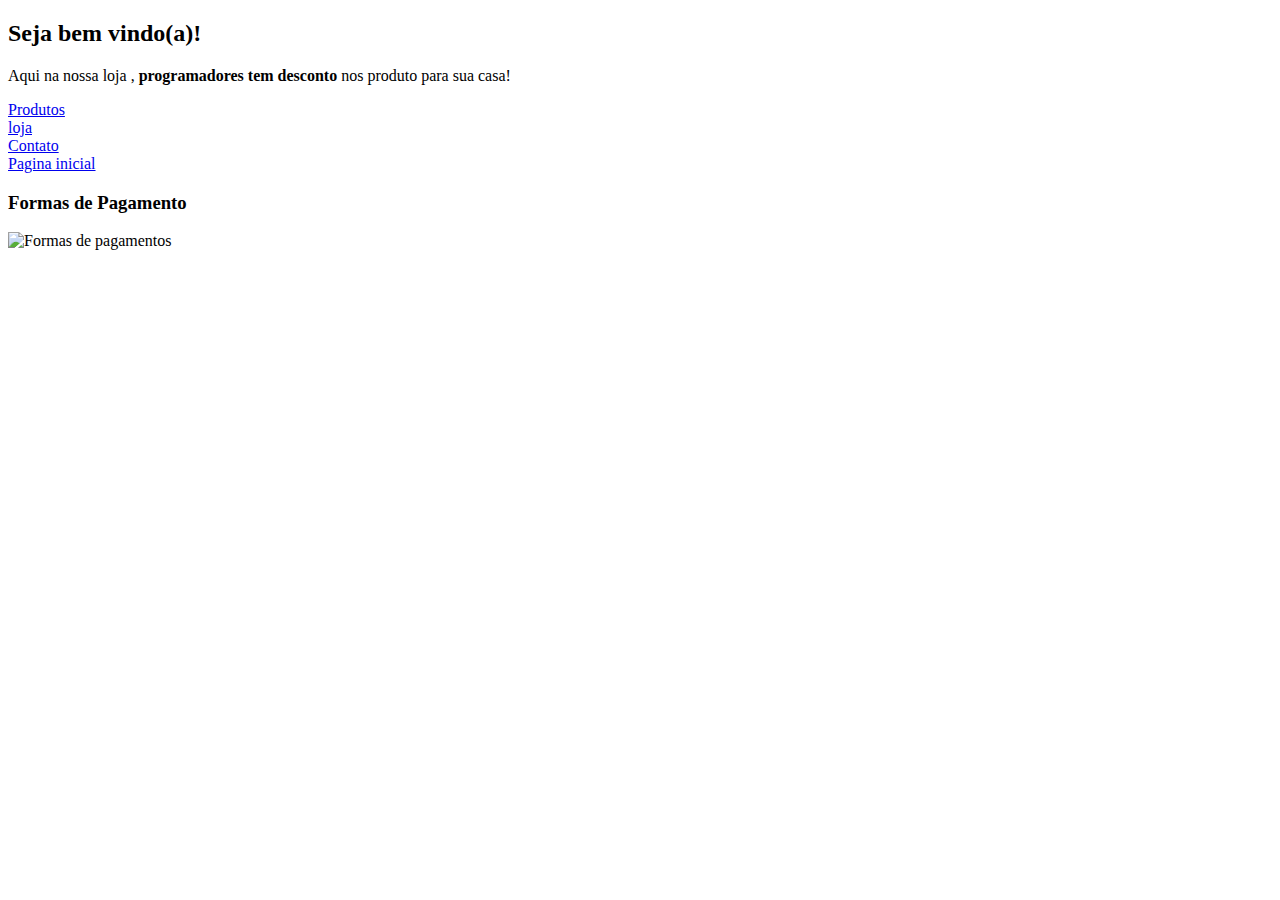
==== fullstackeletro/index.html @ 64e82443 "recode atualisado" ====
<!DOCTYPE html>
<html lang="pt-br">
<head>
    <meta charset="UTF-8">
    <meta name="viewport" content="width=device-width, initial-scale=1.0">
    <title>Site Eletro</title>
    <link rel="stylesheet" href="style.css">
</head>
<body>
    <h2>Seja bem vindo(a)!</h2>
    <P>Aqui na nossa loja ,<strong> programadores tem desconto</strong> nos produto para sua casa! </P>
    <a href="produtos.html">Produtos</a> <br>
    <a href="loja.html">loja</a> <br>
    <a href="contato.html"> Contato</a> <br>
    <a href="index.html">Pagina inicial</a><br>
    <h3>Formas de Pagamento</h3>
    <img src="" alt="Formas de pagamentos">
</body>
</html>
---- fullstackeletro/style.css ----
@charset "UTF-8";
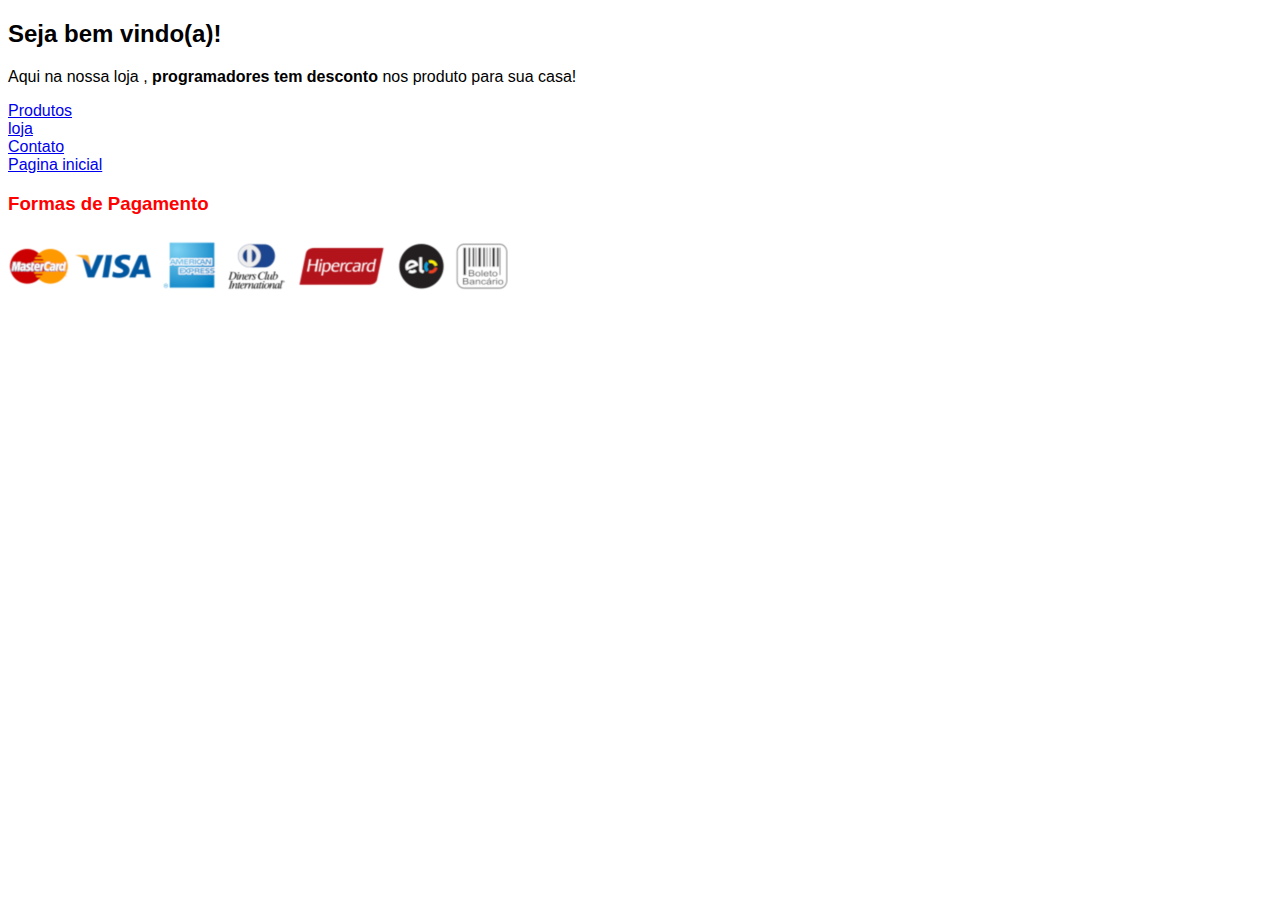
==== commit 4639b6e4: "tualisndo meu site da recode" ====
--- a/fullstackeletro/index.html
+++ b/fullstackeletro/index.html
@@ -13,7 +13,8 @@
     <a href="loja.html">loja</a> <br>
     <a href="contato.html"> Contato</a> <br>
     <a href="index.html">Pagina inicial</a><br>
+    
     <h3>Formas de Pagamento</h3>
-    <img src="" alt="Formas de pagamentos">
+    <img src="imagems/bandeiras_cartoes1.png" alt="Formas de pagamentos">
 </body>
 </html>--- a/fullstackeletro/style.css
+++ b/fullstackeletro/style.css
@@ -1 +1,9 @@
 @charset "UTF-8";
+
+body{
+    font-family: Arial, Helvetica, sans-serif;
+}
+
+h3{
+    color: red;
+}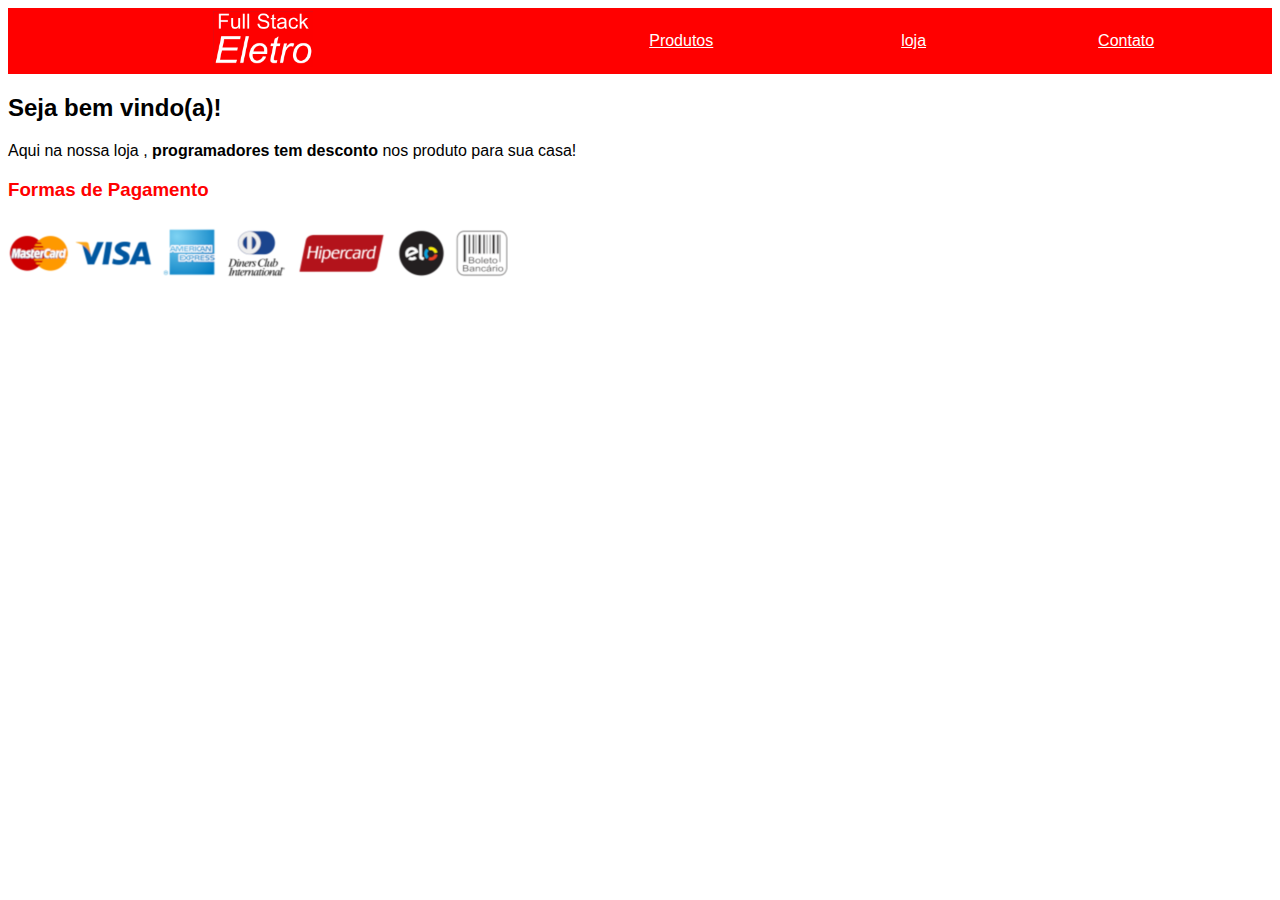
==== commit 09dda8cf: "atualisando meu  repositorio e eletro" ====
--- a/fullstackeletro/index.html
+++ b/fullstackeletro/index.html
@@ -7,12 +7,16 @@
     <link rel="stylesheet" href="style.css">
 </head>
 <body>
+    <table>
+        <tr>
+            <td><img class="m" src="imagems/logo.jpeg" alt="logo"></td>
+            <td><a href="produtos.html">Produtos</a></td>
+            <td><a href="loja.html">loja</a></td>
+            <td><a href="contato.html"> Contato</a></td>
+        </tr>
+    </table>
     <h2>Seja bem vindo(a)!</h2>
     <P>Aqui na nossa loja ,<strong> programadores tem desconto</strong> nos produto para sua casa! </P>
-    <a href="produtos.html">Produtos</a> <br>
-    <a href="loja.html">loja</a> <br>
-    <a href="contato.html"> Contato</a> <br>
-    <a href="index.html">Pagina inicial</a><br>
     
     <h3>Formas de Pagamento</h3>
     <img src="imagems/bandeiras_cartoes1.png" alt="Formas de pagamentos">
--- a/fullstackeletro/style.css
+++ b/fullstackeletro/style.css
@@ -6,4 +6,22 @@
 
 h3{
     color: red;
+}
+
+table{
+    background-color: red;
+    width: 100%;
+  
+}
+td a{
+    color: white;
+    
+}
+
+td{
+    text-align: center;
+}
+
+img.m{
+    width: 100px;
 }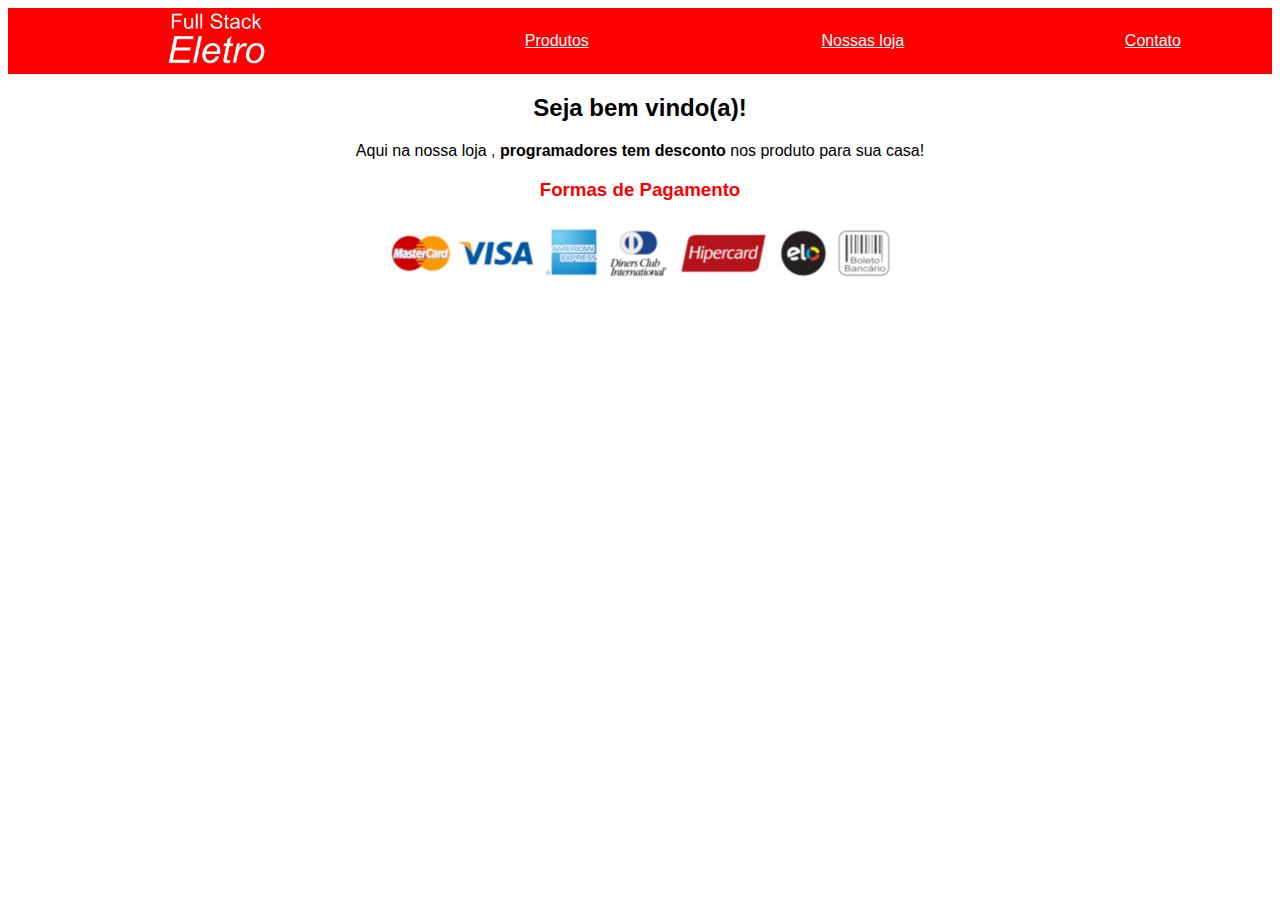
==== commit 74513010: "atualisando meu site de eletro" ====
--- a/fullstackeletro/index.html
+++ b/fullstackeletro/index.html
@@ -11,14 +11,14 @@
         <tr>
             <td><img class="m" src="imagems/logo.jpeg" alt="logo"></td>
             <td><a href="produtos.html">Produtos</a></td>
-            <td><a href="loja.html">loja</a></td>
+            <td><a href="loja.html">Nossas loja</a></td>
             <td><a href="contato.html"> Contato</a></td>
         </tr>
     </table>
     <h2>Seja bem vindo(a)!</h2>
-    <P>Aqui na nossa loja ,<strong> programadores tem desconto</strong> nos produto para sua casa! </P>
+    <P id="p">Aqui na nossa loja ,<strong> programadores tem desconto</strong> nos produto para sua casa! </P>
     
     <h3>Formas de Pagamento</h3>
-    <img src="imagems/bandeiras_cartoes1.png" alt="Formas de pagamentos">
+    <p><img class="im" src="imagems/bandeiras_cartoes1.png" alt="Formas de pagamentos"></p>
 </body>
 </html>--- a/fullstackeletro/style.css
+++ b/fullstackeletro/style.css
@@ -6,6 +6,11 @@
 
 h3{
     color: red;
+    text-align: center;
+}
+
+h2{
+    text-align: center;
 }
 
 table{
@@ -24,4 +29,7 @@
 
 img.m{
     width: 100px;
+}
+p{
+    text-align: center;
 }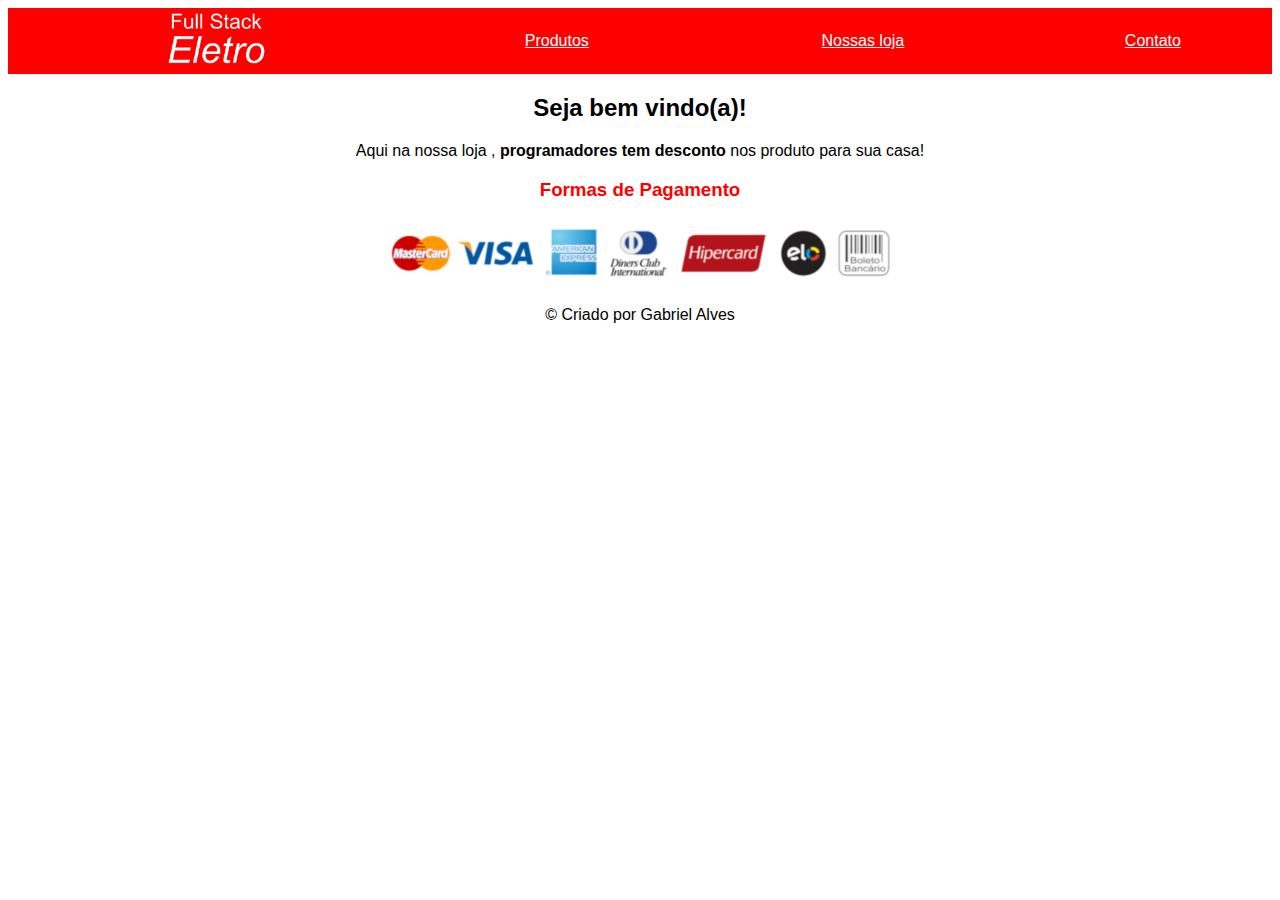
==== commit 6c94d43a: "atualisaçoes finais do meu site eletro" ====
--- a/fullstackeletro/index.html
+++ b/fullstackeletro/index.html
@@ -20,5 +20,6 @@
     
     <h3>Formas de Pagamento</h3>
     <p><img class="im" src="imagems/bandeiras_cartoes1.png" alt="Formas de pagamentos"></p>
+    <p>&copy; Criado por Gabriel Alves </p>
 </body>
 </html>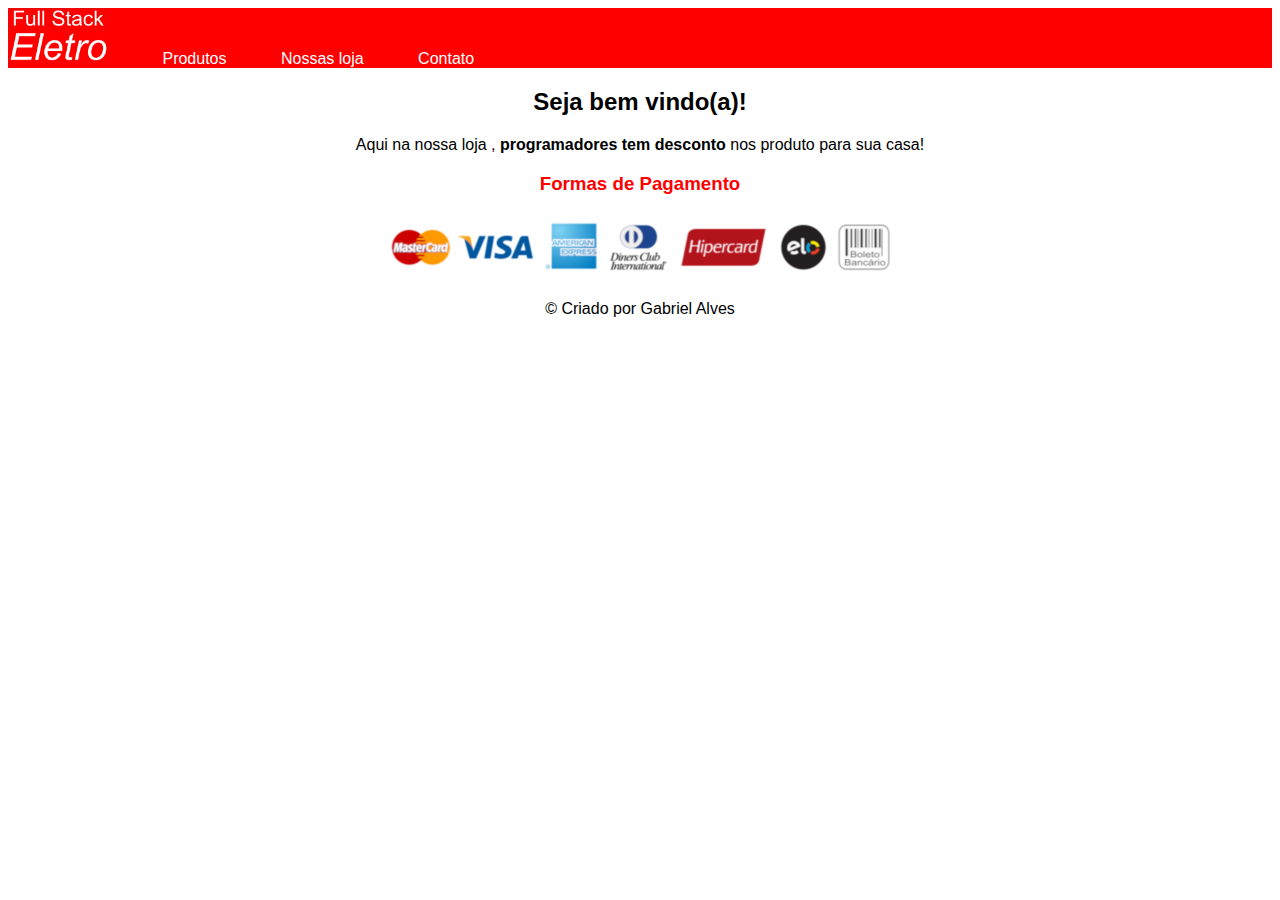
==== commit da67caf3: "atualisando meu repositorio" ====
--- a/fullstackeletro/index.html
+++ b/fullstackeletro/index.html
@@ -7,19 +7,21 @@
     <link rel="stylesheet" href="style.css">
 </head>
 <body>
-    <table>
-        <tr>
-            <td><img class="m" src="imagems/logo.jpeg" alt="logo"></td>
-            <td><a href="produtos.html">Produtos</a></td>
-            <td><a href="loja.html">Nossas loja</a></td>
-            <td><a href="contato.html"> Contato</a></td>
-        </tr>
-    </table>
-    <h2>Seja bem vindo(a)!</h2>
-    <P id="p">Aqui na nossa loja ,<strong> programadores tem desconto</strong> nos produto para sua casa! </P>
-    
+    <nav>
+        <img class="m" src="imagems/logo.jpeg" alt="logo">
+        <a class="a" href="produtos.html">Produtos</a>
+        <a class="a" href="loja.html">Nossas loja</a>
+        <a class="a" href="contato.html"> Contato</a>
+    </nav>
+
+    <main>
+        <h2>Seja bem vindo(a)!</h2>
+        <P id="p">Aqui na nossa loja ,<strong> programadores tem desconto</strong> nos produto para sua casa! </P>
+    </main>
+
+    <footer>
     <h3>Formas de Pagamento</h3>
     <p><img class="im" src="imagems/bandeiras_cartoes1.png" alt="Formas de pagamentos"></p>
-    <p>&copy; Criado por Gabriel Alves </p>
+    <p>&copy; Criado por Gabriel Alves </p></footer>
 </body>
 </html>--- a/fullstackeletro/style.css
+++ b/fullstackeletro/style.css
@@ -13,18 +13,15 @@
     text-align: center;
 }
 
-table{
+nav{
     background-color: red;
     width: 100%;
   
 }
-td a{
-    color: white;
-    
-}
-
-td{
-    text-align: center;
+ a.a{
+    color: white;  
+    text-decoration: none;
+    margin-left: 50px;  
 }
 
 img.m{
